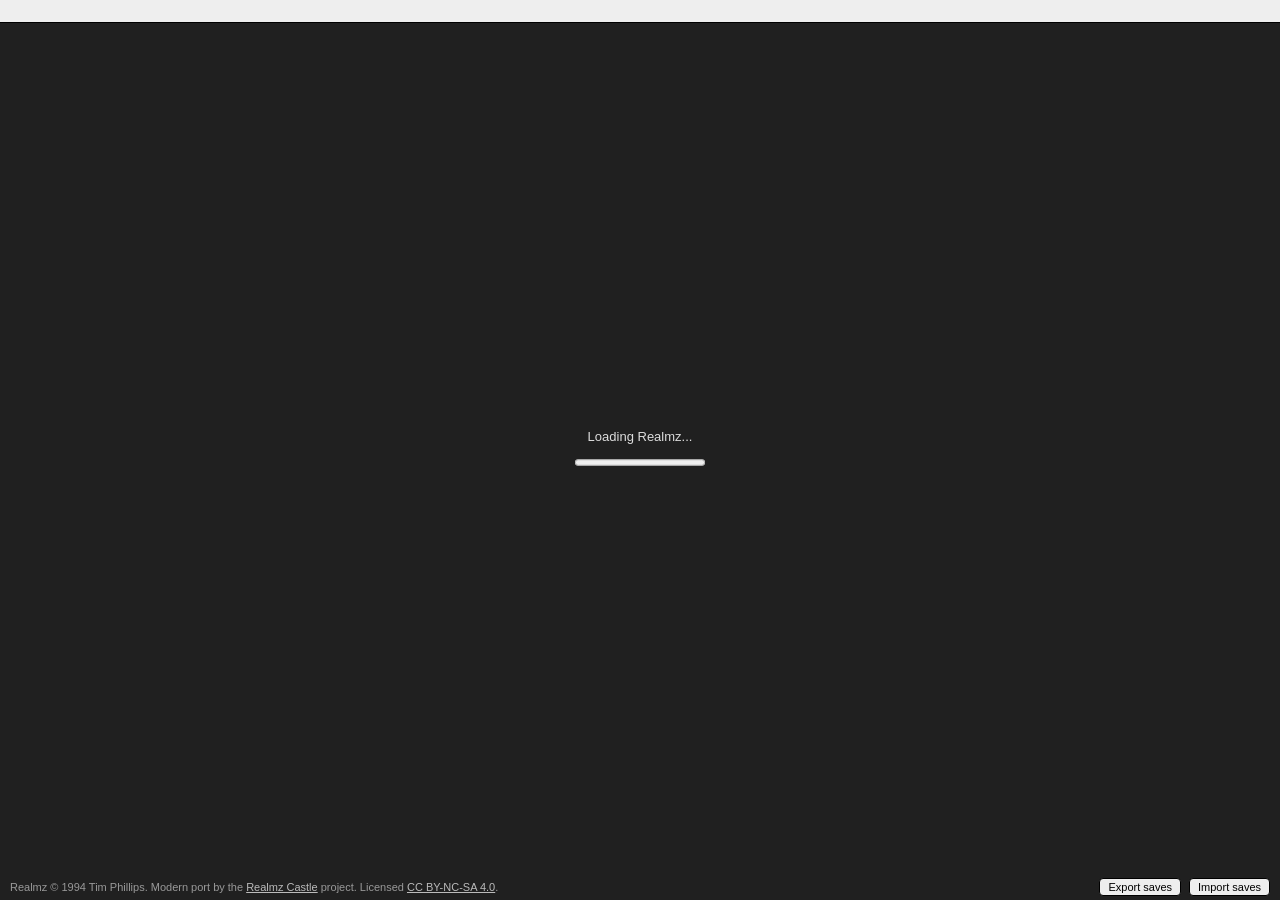
==== web/index.html @ e501c556 "Add a WebAssembly build that runs Realmz in the browser Build with scripts/build_web.sh. The game's " ====
<!doctype html>
<html lang="en">
<head>
<meta charset="utf-8">
<meta name="viewport" content="width=device-width, initial-scale=1">
<title>Realmz</title>
<link rel="stylesheet" href="realmz-web.css">
</head>
<body>
<div id="menubar" role="menubar"></div>
<div id="stage">
  <canvas id="canvas" tabindex="0" oncontextmenu="event.preventDefault()"></canvas>
  <div id="overlay">
    <div id="status">Loading Realmz...</div>
    <progress id="progress" max="100" value="0"></progress>
    <button id="start" hidden>Click to play</button>
  </div>
</div>
<footer>
  <span>Realmz &copy; 1994 Tim Phillips. Modern port by the <a href="https://github.com/Realmz-Castle/realmz">Realmz Castle</a> project. Licensed <a href="https://creativecommons.org/licenses/by-nc-sa/4.0/">CC BY-NC-SA 4.0</a>.</span>
  <span class="tools">
    <button id="export-saves" type="button">Export saves</button>
    <label class="button">Import saves<input id="import-saves" type="file" accept=".zip,.json" hidden></label>
  </span>
</footer>
<script src="realmz-web.js"></script>
<script src="Realmz.js" async></script>
</body>
</html>
---- web/realmz-web.css ----
html, body {
  margin: 0;
  height: 100%;
  background: #202020;
  color: #ddd;
  font: 13px -apple-system, "Segoe UI", Helvetica, Arial, sans-serif;
}

body {
  display: flex;
  flex-direction: column;
}

#menubar {
  display: flex;
  height: 22px;
  background: #eee;
  color: #000;
  border-bottom: 1px solid #000;
  user-select: none;
  font: 13px "ChicagoFLF", -apple-system, sans-serif;
}

#menubar .title {
  padding: 3px 10px;
  cursor: default;
  position: relative;
}

#menubar .title.disabled {
  color: #999;
}

#menubar .title.open {
  background: #000;
  color: #fff;
}

.menu {
  position: absolute;
  z-index: 10;
  min-width: 180px;
  background: #fff;
  color: #000;
  border: 1px solid #000;
  box-shadow: 2px 2px 0 #000;
  padding: 2px 0;
  font: 13px "ChicagoFLF", -apple-system, sans-serif;
}

.menu .item {
  display: flex;
  align-items: center;
  padding: 2px 10px 2px 4px;
  white-space: nowrap;
  cursor: default;
  position: relative;
}

.menu .item .mark {
  width: 16px;
  text-align: center;
}

.menu .item .label {
  flex: 1;
}

.menu .item .key {
  margin-left: 24px;
  color: inherit;
}

.menu .item.disabled {
  color: #999;
}

.menu .item:not(.disabled):not(.separator):hover,
.menu .item.active {
  background: #000;
  color: #fff;
}

.menu .separator {
  border-top: 1px dotted #999;
  margin: 3px 0;
  padding: 0;
  height: 0;
}

.menu .item.bold .label { font-weight: bold; }
.menu .item.italic .label { font-style: italic; }
.menu .item.underline .label { text-decoration: underline; }

#stage {
  flex: 1;
  position: relative;
  display: flex;
  align-items: center;
  justify-content: center;
  overflow: hidden;
  min-height: 0;
}

#canvas {
  display: block;
  image-rendering: pixelated;
  outline: none;
}

#overlay {
  position: absolute;
  inset: 0;
  display: flex;
  flex-direction: column;
  align-items: center;
  justify-content: center;
  gap: 12px;
  background: #202020;
}

#overlay.hidden {
  display: none;
}

#start, footer button, footer .button {
  font: inherit;
  padding: 6px 14px;
  background: #eee;
  color: #000;
  border: 1px solid #000;
  border-radius: 4px;
  cursor: pointer;
}

footer {
  display: flex;
  justify-content: space-between;
  align-items: center;
  gap: 12px;
  padding: 4px 10px;
  font-size: 11px;
  color: #999;
}

footer a {
  color: #bbb;
}

footer .tools {
  display: flex;
  gap: 8px;
}

footer button, footer .button {
  padding: 2px 8px;
  font-size: 11px;
}
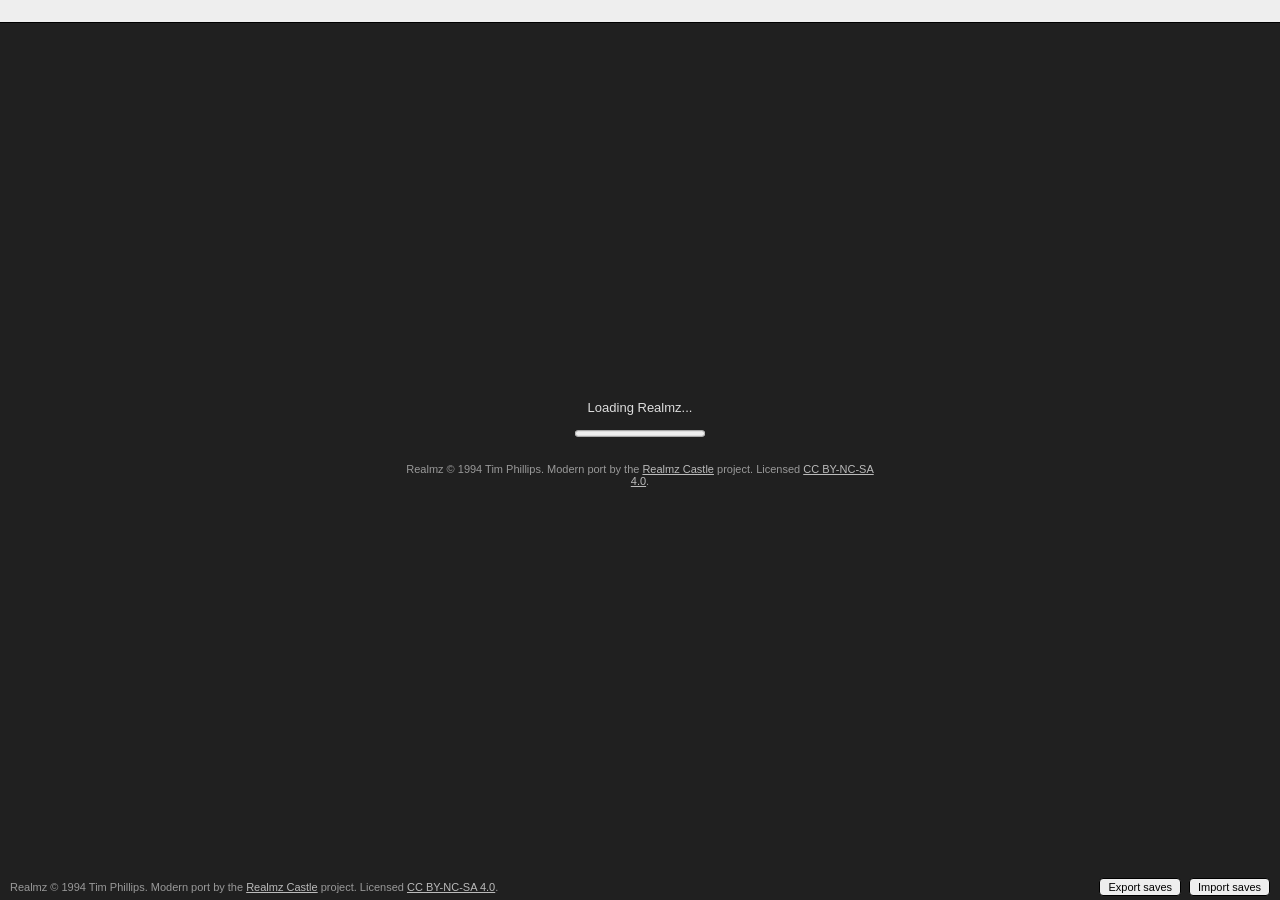
==== commit fe2957c7: "Make the web build playable on phones Touch devices get a full-screen menu sheet instead of the Mac " ====
--- a/web/index.html
+++ b/web/index.html
@@ -2,27 +2,76 @@
 <html lang="en">
 <head>
 <meta charset="utf-8">
-<meta name="viewport" content="width=device-width, initial-scale=1">
+<meta name="viewport" content="width=device-width, initial-scale=1, maximum-scale=1, user-scalable=no, viewport-fit=cover">
+<meta name="apple-mobile-web-app-capable" content="yes">
+<meta name="mobile-web-app-capable" content="yes">
+<meta name="apple-mobile-web-app-status-bar-style" content="black">
+<meta name="theme-color" content="#202020">
+<link rel="manifest" href="manifest.webmanifest">
+<link rel="apple-touch-icon" href="icon-192.png">
 <title>Realmz</title>
 <link rel="stylesheet" href="realmz-web.css">
 </head>
 <body>
 <div id="menubar" role="menubar"></div>
-<div id="stage">
-  <canvas id="canvas" tabindex="0" oncontextmenu="event.preventDefault()"></canvas>
-  <div id="overlay">
-    <div id="status">Loading Realmz...</div>
-    <progress id="progress" max="100" value="0"></progress>
-    <button id="start" hidden>Click to play</button>
+<div id="mobilebar">
+  <button id="open-sheet" type="button" aria-label="Menu">&#9776; Menu</button>
+  <span class="spacer"></span>
+  <button id="show-keyboard" type="button" aria-label="Keyboard">&#9000;</button>
+  <button id="toggle-controls" type="button" aria-label="Show or hide controls">&#10021;</button>
+  <button id="fullscreen" type="button" aria-label="Fullscreen">&#9974;</button>
+</div>
+<div id="main">
+  <div id="stage">
+    <canvas id="canvas" tabindex="0" oncontextmenu="event.preventDefault()"></canvas>
+    <div id="overlay">
+      <div id="status">Loading Realmz...</div>
+      <progress id="progress" max="100" value="0"></progress>
+      <button id="start" hidden>Tap to play</button>
+      <p class="credit">Realmz &copy; 1994 Tim Phillips. Modern port by the <a href="https://github.com/Realmz-Castle/realmz">Realmz Castle</a> project. Licensed <a href="https://creativecommons.org/licenses/by-nc-sa/4.0/">CC BY-NC-SA 4.0</a>.</p>
+    </div>
+  </div>
+  <div id="controls" aria-label="Game controls">
+    <div id="dpad">
+      <button data-code="Numpad7" data-key="7" aria-label="Up left">&#8598;</button>
+      <button data-code="Numpad8" data-key="8" aria-label="Up">&#9650;</button>
+      <button data-code="Numpad9" data-key="9" aria-label="Up right">&#8599;</button>
+      <button data-code="Numpad4" data-key="4" aria-label="Left">&#9664;</button>
+      <button data-code="Enter" data-key="Enter" class="center" aria-label="Enter">&#8629;</button>
+      <button data-code="Numpad6" data-key="6" aria-label="Right">&#9654;</button>
+      <button data-code="Numpad1" data-key="1" aria-label="Down left">&#8601;</button>
+      <button data-code="Numpad2" data-key="2" aria-label="Down">&#9660;</button>
+      <button data-code="Numpad3" data-key="3" aria-label="Down right">&#8600;</button>
+    </div>
+    <div id="actions">
+      <button data-code="Space" data-key=" " aria-label="Space">Space</button>
+      <button data-code="Escape" data-key="Escape" aria-label="Escape">Esc</button>
+      <button data-code="Tab" data-key="Tab" aria-label="Tab">Tab</button>
+    </div>
   </div>
 </div>
 <footer>
   <span>Realmz &copy; 1994 Tim Phillips. Modern port by the <a href="https://github.com/Realmz-Castle/realmz">Realmz Castle</a> project. Licensed <a href="https://creativecommons.org/licenses/by-nc-sa/4.0/">CC BY-NC-SA 4.0</a>.</span>
   <span class="tools">
-    <button id="export-saves" type="button">Export saves</button>
-    <label class="button">Import saves<input id="import-saves" type="file" accept=".zip,.json" hidden></label>
+    <button class="export-saves" type="button">Export saves</button>
+    <label class="button">Import saves<input class="import-saves" type="file" accept=".json" hidden></label>
   </span>
 </footer>
+<div id="sheet" hidden>
+  <div class="sheet-header">
+    <strong>Realmz</strong>
+    <button id="close-sheet" type="button" aria-label="Close menu">&#10005;</button>
+  </div>
+  <div id="sheet-menus"></div>
+  <div class="sheet-footer">
+    <div class="tools">
+      <button class="export-saves" type="button">Export saves</button>
+      <label class="button">Import saves<input class="import-saves" type="file" accept=".json" hidden></label>
+    </div>
+    <p class="credit">Realmz &copy; 1994 Tim Phillips. Modern port by the <a href="https://github.com/Realmz-Castle/realmz">Realmz Castle</a> project. Licensed <a href="https://creativecommons.org/licenses/by-nc-sa/4.0/">CC BY-NC-SA 4.0</a>.</p>
+  </div>
+</div>
+<input id="keyboard-input" type="text" autocomplete="off" autocorrect="off" autocapitalize="off" spellcheck="false" aria-hidden="true">
 <script src="realmz-web.js"></script>
 <script src="Realmz.js" async></script>
 </body>
--- a/web/realmz-web.css
+++ b/web/realmz-web.css
@@ -4,20 +4,44 @@
   background: #202020;
   color: #ddd;
   font: 13px -apple-system, "Segoe UI", Helvetica, Arial, sans-serif;
+  overscroll-behavior: none;
 }
 
 body {
   display: flex;
   flex-direction: column;
-}
+  height: 100dvh;
+  padding: env(safe-area-inset-top) env(safe-area-inset-right) env(safe-area-inset-bottom) env(safe-area-inset-left);
+  box-sizing: border-box;
+  -webkit-user-select: none;
+  user-select: none;
+  -webkit-touch-callout: none;
+  -webkit-tap-highlight-color: transparent;
+}
+
+a {
+  color: #bbb;
+}
+
+button, .button {
+  font: inherit;
+  color: #000;
+  background: #eee;
+  border: 1px solid #000;
+  border-radius: 4px;
+  cursor: pointer;
+  touch-action: manipulation;
+}
+
+/* ---------------------------------------------------------------- menu bar */
 
 #menubar {
   display: flex;
+  flex: none;
   height: 22px;
   background: #eee;
   color: #000;
   border-bottom: 1px solid #000;
-  user-select: none;
   font: 13px "ChicagoFLF", -apple-system, sans-serif;
 }
 
@@ -40,6 +64,8 @@
   position: absolute;
   z-index: 10;
   min-width: 180px;
+  max-height: calc(100dvh - 30px);
+  overflow-y: auto;
   background: #fff;
   color: #000;
   border: 1px solid #000;
@@ -68,7 +94,6 @@
 
 .menu .item .key {
   margin-left: 24px;
-  color: inherit;
 }
 
 .menu .item.disabled {
@@ -88,9 +113,19 @@
   height: 0;
 }
 
-.menu .item.bold .label { font-weight: bold; }
-.menu .item.italic .label { font-style: italic; }
-.menu .item.underline .label { text-decoration: underline; }
+.item.bold .label { font-weight: bold; }
+.item.italic .label { font-style: italic; }
+.item.underline .label { text-decoration: underline; }
+
+/* ------------------------------------------------------------- game stage */
+
+#main {
+  flex: 1;
+  display: flex;
+  flex-direction: column;
+  min-height: 0;
+  position: relative;
+}
 
 #stage {
   flex: 1;
@@ -100,12 +135,14 @@
   justify-content: center;
   overflow: hidden;
   min-height: 0;
+  touch-action: none;
 }
 
 #canvas {
   display: block;
   image-rendering: pixelated;
   outline: none;
+  touch-action: none;
 }
 
 #overlay {
@@ -116,25 +153,30 @@
   align-items: center;
   justify-content: center;
   gap: 12px;
+  padding: 16px;
   background: #202020;
+  text-align: center;
+  z-index: 5;
 }
 
 #overlay.hidden {
   display: none;
 }
 
-#start, footer button, footer .button {
-  font: inherit;
-  padding: 6px 14px;
-  background: #eee;
-  color: #000;
-  border: 1px solid #000;
-  border-radius: 4px;
-  cursor: pointer;
+#start {
+  padding: 10px 24px;
+  font-size: 16px;
+}
+
+.credit {
+  font-size: 11px;
+  color: #999;
+  max-width: 480px;
 }
 
 footer {
   display: flex;
+  flex: none;
   justify-content: space-between;
   align-items: center;
   gap: 12px;
@@ -143,11 +185,7 @@
   color: #999;
 }
 
-footer a {
-  color: #bbb;
-}
-
-footer .tools {
+.tools {
   display: flex;
   gap: 8px;
 }
@@ -156,3 +194,289 @@
   padding: 2px 8px;
   font-size: 11px;
 }
+
+/* ---------------------------------------------- touch-only elements (hidden) */
+
+#mobilebar,
+#controls {
+  display: none;
+}
+
+#keyboard-input {
+  position: fixed;
+  left: 0;
+  bottom: 0;
+  width: 1px;
+  height: 1px;
+  opacity: 0;
+  border: 0;
+  padding: 0;
+  font-size: 16px; /* stops iOS zooming when it gets focus */
+  pointer-events: none;
+}
+
+#sheet {
+  position: fixed;
+  inset: 0;
+  z-index: 50;
+  display: flex;
+  flex-direction: column;
+  background: #f4f4f4;
+  color: #000;
+  padding: env(safe-area-inset-top) env(safe-area-inset-right) env(safe-area-inset-bottom) env(safe-area-inset-left);
+  font: 16px "ChicagoFLF", -apple-system, sans-serif;
+}
+
+#sheet[hidden] {
+  display: none;
+}
+
+.sheet-header {
+  display: flex;
+  align-items: center;
+  justify-content: space-between;
+  padding: 10px 14px;
+  border-bottom: 1px solid #000;
+  background: #eee;
+}
+
+.sheet-header button {
+  font-size: 18px;
+  width: 44px;
+  height: 44px;
+}
+
+#sheet-menus {
+  flex: 1;
+  overflow-y: auto;
+  -webkit-overflow-scrolling: touch;
+}
+
+.sheet-menu > .sheet-title {
+  display: flex;
+  justify-content: space-between;
+  align-items: center;
+  padding: 14px 16px;
+  border-bottom: 1px solid #ccc;
+  font-weight: bold;
+}
+
+.sheet-menu > .sheet-title::after {
+  content: "\25B8";
+  transition: transform 0.15s;
+}
+
+.sheet-menu.open > .sheet-title::after {
+  transform: rotate(90deg);
+}
+
+.sheet-menu.disabled > .sheet-title {
+  color: #999;
+}
+
+.sheet-items {
+  display: none;
+  background: #fff;
+}
+
+.sheet-menu.open > .sheet-items {
+  display: block;
+}
+
+.sheet-items .item {
+  display: flex;
+  align-items: center;
+  min-height: 44px;
+  padding: 0 16px 0 10px;
+  border-bottom: 1px solid #eee;
+}
+
+.sheet-items .item .mark {
+  width: 22px;
+  text-align: center;
+}
+
+.sheet-items .item .label {
+  flex: 1;
+}
+
+.sheet-items .item .key {
+  color: #888;
+  font-size: 13px;
+}
+
+.sheet-items .item.disabled {
+  color: #aaa;
+}
+
+.sheet-items .item:not(.disabled):active {
+  background: #000;
+  color: #fff;
+}
+
+.sheet-items .separator {
+  height: 6px;
+  background: #eee;
+  border: 0;
+}
+
+.sheet-items .sheet-items {
+  display: block;
+  padding-left: 18px;
+  background: #fafafa;
+}
+
+.sheet-footer {
+  padding: 10px 14px;
+  border-top: 1px solid #000;
+  background: #eee;
+}
+
+.sheet-footer .tools button,
+.sheet-footer .tools .button {
+  padding: 8px 12px;
+  font-size: 14px;
+}
+
+.sheet-footer .credit {
+  color: #555;
+}
+
+.sheet-footer a {
+  color: #333;
+}
+
+/* ------------------------------------------------------------ touch layout */
+
+body.touch #menubar,
+body.touch footer {
+  display: none;
+}
+
+body.touch #mobilebar {
+  display: flex;
+  flex: none;
+  align-items: center;
+  gap: 6px;
+  padding: 4px 6px;
+  background: #111;
+  border-bottom: 1px solid #000;
+}
+
+body.touch #mobilebar .spacer {
+  flex: 1;
+}
+
+body.touch #mobilebar button {
+  min-width: 44px;
+  height: 36px;
+  padding: 0 12px;
+  font-size: 16px;
+  background: #333;
+  color: #eee;
+  border-color: #555;
+}
+
+body.touch #mobilebar button.on {
+  background: #eee;
+  color: #000;
+}
+
+body.touch #controls {
+  display: flex;
+  flex: none;
+  justify-content: space-between;
+  align-items: center;
+  gap: 12px;
+  padding: 8px 14px 10px;
+}
+
+body.touch.controls-hidden #controls {
+  display: none;
+}
+
+#dpad {
+  display: grid;
+  grid-template-columns: repeat(3, 56px);
+  grid-template-rows: repeat(3, 56px);
+  gap: 4px;
+}
+
+#dpad button,
+#actions button {
+  background: rgba(238, 238, 238, 0.85);
+  border: 1px solid #000;
+  border-radius: 10px;
+  font-size: 22px;
+  color: #000;
+  padding: 0;
+}
+
+#dpad button.center {
+  font-size: 20px;
+  background: rgba(200, 200, 120, 0.9);
+}
+
+#dpad button:active,
+#actions button:active,
+#dpad button.pressed,
+#actions button.pressed {
+  background: #000;
+  color: #fff;
+}
+
+#actions {
+  display: flex;
+  flex-direction: column;
+  gap: 8px;
+}
+
+#actions button {
+  width: 84px;
+  height: 48px;
+  font-size: 16px;
+}
+
+/* Landscape phones: give the game the full height and float the toolbar and
+   controls over the side margins. */
+@media (orientation: landscape) {
+  body.touch #mobilebar {
+    position: absolute;
+    top: calc(env(safe-area-inset-top) + 6px);
+    left: calc(env(safe-area-inset-left) + 6px);
+    right: calc(env(safe-area-inset-right) + 6px);
+    z-index: 20;
+    padding: 0;
+    background: none;
+    border: 0;
+    pointer-events: none;
+  }
+
+  body.touch #mobilebar button {
+    pointer-events: auto;
+    opacity: 0.85;
+  }
+
+  body.touch #controls {
+    position: absolute;
+    inset: 0;
+    padding: 8px;
+    pointer-events: none;
+    align-items: flex-end;
+  }
+
+  body.touch #controls > * {
+    pointer-events: auto;
+    opacity: 0.8;
+  }
+
+  body.touch #dpad {
+    grid-template-columns: repeat(3, 48px);
+    grid-template-rows: repeat(3, 48px);
+  }
+
+  body.touch #actions button {
+    width: 68px;
+    height: 42px;
+  }
+}
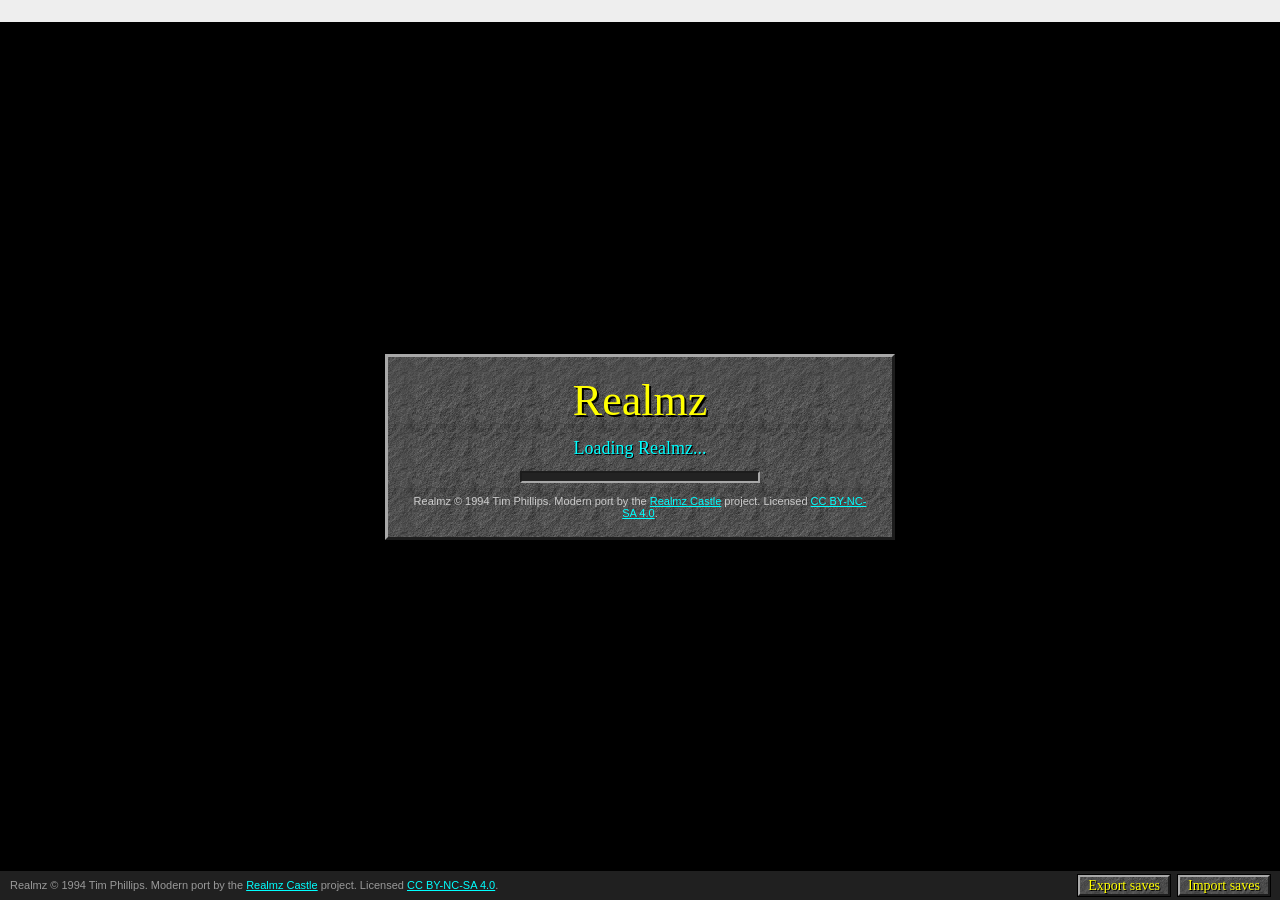
==== commit ca1e4de8: "Phone keyboard for text fields and Realmz-styled touch controls The game now tells the web shell whe" ====
--- a/web/index.html
+++ b/web/index.html
@@ -6,7 +6,7 @@
 <meta name="apple-mobile-web-app-capable" content="yes">
 <meta name="mobile-web-app-capable" content="yes">
 <meta name="apple-mobile-web-app-status-bar-style" content="black">
-<meta name="theme-color" content="#202020">
+<meta name="theme-color" content="#000000">
 <link rel="manifest" href="manifest.webmanifest">
 <link rel="apple-touch-icon" href="icon-192.png">
 <title>Realmz</title>
@@ -15,20 +15,25 @@
 <body>
 <div id="menubar" role="menubar"></div>
 <div id="mobilebar">
-  <button id="open-sheet" type="button" aria-label="Menu">&#9776; Menu</button>
+  <button id="open-sheet" type="button" aria-label="Menu">Menu</button>
   <span class="spacer"></span>
-  <button id="show-keyboard" type="button" aria-label="Keyboard">&#9000;</button>
-  <button id="toggle-controls" type="button" aria-label="Show or hide controls">&#10021;</button>
-  <button id="fullscreen" type="button" aria-label="Fullscreen">&#9974;</button>
+  <span class="right-tools">
+    <button id="show-keyboard" type="button" aria-label="Keyboard">Abc</button>
+    <button id="toggle-controls" class="icon" type="button" aria-label="Show or hide controls">&#10021;</button>
+    <button id="fullscreen" class="icon" type="button" aria-label="Fullscreen">&#9974;</button>
+  </span>
 </div>
 <div id="main">
   <div id="stage">
     <canvas id="canvas" tabindex="0" oncontextmenu="event.preventDefault()"></canvas>
     <div id="overlay">
+      <div class="overlay-panel">
+      <h1>Realmz</h1>
       <div id="status">Loading Realmz...</div>
       <progress id="progress" max="100" value="0"></progress>
-      <button id="start" hidden>Tap to play</button>
+      <button id="start" hidden>Play</button>
       <p class="credit">Realmz &copy; 1994 Tim Phillips. Modern port by the <a href="https://github.com/Realmz-Castle/realmz">Realmz Castle</a> project. Licensed <a href="https://creativecommons.org/licenses/by-nc-sa/4.0/">CC BY-NC-SA 4.0</a>.</p>
+      </div>
     </div>
   </div>
   <div id="controls" aria-label="Game controls">
@@ -71,7 +76,7 @@
     <p class="credit">Realmz &copy; 1994 Tim Phillips. Modern port by the <a href="https://github.com/Realmz-Castle/realmz">Realmz Castle</a> project. Licensed <a href="https://creativecommons.org/licenses/by-nc-sa/4.0/">CC BY-NC-SA 4.0</a>.</p>
   </div>
 </div>
-<input id="keyboard-input" type="text" autocomplete="off" autocorrect="off" autocapitalize="off" spellcheck="false" aria-hidden="true">
+<input id="keyboard-input" type="text" autocomplete="off" autocorrect="off" autocapitalize="off" spellcheck="false" enterkeyhint="done" aria-hidden="true">
 <script src="realmz-web.js"></script>
 <script src="Realmz.js" async></script>
 </body>
--- a/web/realmz-web.css
+++ b/web/realmz-web.css
@@ -1,7 +1,36 @@
+/* Realmz web shell. Touch controls, the menu sheet and the start screen use
+   the game's own look: stone texture, bevelled frames, Black Chancery in
+   yellow and cyan. */
+
+@font-face {
+  font-family: "Black Chancery";
+  src: url("fonts/BlackChancery.ttf") format("truetype");
+  font-display: swap;
+}
+
+@font-face {
+  font-family: "ChicagoFLF";
+  src: url("fonts/ChicagoFLF.ttf") format("truetype");
+  font-display: swap;
+}
+
+:root {
+  --rz-yellow: #ffff00;
+  --rz-cyan: #00ffff;
+  --rz-green: #00ff00;
+  --rz-red: #ff0000;
+  --rz-grey: #cccccc;
+  --rz-stone: #535353 url("stone.png") repeat;
+  --rz-stone-dark: #3a3a3a url("stone.png") repeat;
+  --rz-light: #a8a8a8;
+  --rz-dark: #1c1c1c;
+  --rz-script: "Black Chancery", "Apple Chancery", "Palatino", serif;
+}
+
 html, body {
   margin: 0;
   height: 100%;
-  background: #202020;
+  background: #000;
   color: #ddd;
   font: 13px -apple-system, "Segoe UI", Helvetica, Arial, sans-serif;
   overscroll-behavior: none;
@@ -20,20 +49,57 @@
 }
 
 a {
-  color: #bbb;
-}
-
-button, .button {
-  font: inherit;
-  color: #000;
-  background: #eee;
-  border: 1px solid #000;
-  border-radius: 4px;
+  color: var(--rz-cyan);
+}
+
+/* A raised Realmz button: stone face, light top-left edge, dark bottom-right
+   edge. Pressing it sinks the bevel. */
+.rz-button,
+button,
+.button {
+  font-family: var(--rz-script);
+  font-size: 18px;
+  color: var(--rz-yellow);
+  text-shadow: 1px 1px 0 #000;
+  background: var(--rz-stone);
+  border: 2px solid;
+  border-color: var(--rz-light) var(--rz-dark) var(--rz-dark) var(--rz-light);
+  border-radius: 0;
+  box-shadow: 0 0 0 1px #000;
+  padding: 4px 12px;
   cursor: pointer;
   touch-action: manipulation;
-}
-
-/* ---------------------------------------------------------------- menu bar */
+  line-height: 1.1;
+}
+
+button:focus {
+  outline: none;
+}
+
+button:focus-visible {
+  outline: 1px dotted var(--rz-yellow);
+  outline-offset: 2px;
+}
+
+body.touch button:focus-visible {
+  outline: none;
+}
+
+button:active,
+.button:active,
+button.pressed {
+  border-color: var(--rz-dark) var(--rz-light) var(--rz-light) var(--rz-dark);
+  background: var(--rz-stone-dark);
+  color: var(--rz-cyan);
+}
+
+button.on {
+  color: var(--rz-green);
+  border-color: var(--rz-dark) var(--rz-light) var(--rz-light) var(--rz-dark);
+  background: var(--rz-stone-dark);
+}
+
+/* ---------------------------------------------------- desktop Mac menu bar */
 
 #menubar {
   display: flex;
@@ -149,13 +215,10 @@
   position: absolute;
   inset: 0;
   display: flex;
-  flex-direction: column;
   align-items: center;
   justify-content: center;
-  gap: 12px;
   padding: 16px;
-  background: #202020;
-  text-align: center;
+  background: #000;
   z-index: 5;
 }
 
@@ -163,15 +226,67 @@
   display: none;
 }
 
+.overlay-panel {
+  display: flex;
+  flex-direction: column;
+  align-items: center;
+  gap: 12px;
+  max-width: 460px;
+  padding: 18px 22px;
+  text-align: center;
+  background: var(--rz-stone);
+  border: 3px solid;
+  border-color: var(--rz-light) var(--rz-dark) var(--rz-dark) var(--rz-light);
+  box-shadow: 0 0 0 1px #000;
+}
+
+.overlay-panel h1 {
+  margin: 0;
+  font: 44px var(--rz-script);
+  color: var(--rz-yellow);
+  text-shadow: 2px 2px 0 #000;
+  font-weight: normal;
+}
+
+#status {
+  font: 18px var(--rz-script);
+  color: var(--rz-cyan);
+  text-shadow: 1px 1px 0 #000;
+}
+
+#progress {
+  width: 240px;
+  height: 12px;
+  appearance: none;
+  -webkit-appearance: none;
+  border: 2px solid;
+  border-color: var(--rz-dark) var(--rz-light) var(--rz-light) var(--rz-dark);
+  background: #222;
+}
+
+#progress::-webkit-progress-bar {
+  background: #222;
+}
+
+#progress::-webkit-progress-value {
+  background: var(--rz-yellow);
+}
+
+#progress::-moz-progress-bar {
+  background: var(--rz-yellow);
+}
+
 #start {
-  padding: 10px 24px;
-  font-size: 16px;
+  font-size: 26px;
+  padding: 8px 28px;
+  color: var(--rz-green);
 }
 
 .credit {
   font-size: 11px;
-  color: #999;
+  color: var(--rz-grey);
   max-width: 480px;
+  margin: 0;
 }
 
 footer {
@@ -183,6 +298,7 @@
   padding: 4px 10px;
   font-size: 11px;
   color: #999;
+  background: #202020;
 }
 
 .tools {
@@ -190,9 +306,10 @@
   gap: 8px;
 }
 
-footer button, footer .button {
-  padding: 2px 8px;
-  font-size: 11px;
+footer button,
+footer .button {
+  padding: 1px 8px;
+  font-size: 14px;
 }
 
 /* ---------------------------------------------- touch-only elements (hidden) */
@@ -205,7 +322,7 @@
 #keyboard-input {
   position: fixed;
   left: 0;
-  bottom: 0;
+  top: 0;
   width: 1px;
   height: 1px;
   opacity: 0;
@@ -213,7 +330,10 @@
   padding: 0;
   font-size: 16px; /* stops iOS zooming when it gets focus */
   pointer-events: none;
-}
+  caret-color: transparent;
+}
+
+/* ---------------------------------------------------------- menu sheet */
 
 #sheet {
   position: fixed;
@@ -221,10 +341,9 @@
   z-index: 50;
   display: flex;
   flex-direction: column;
-  background: #f4f4f4;
-  color: #000;
+  background: var(--rz-stone);
+  color: var(--rz-yellow);
   padding: env(safe-area-inset-top) env(safe-area-inset-right) env(safe-area-inset-bottom) env(safe-area-inset-left);
-  font: 16px "ChicagoFLF", -apple-system, sans-serif;
 }
 
 #sheet[hidden] {
@@ -235,35 +354,62 @@
   display: flex;
   align-items: center;
   justify-content: space-between;
-  padding: 10px 14px;
-  border-bottom: 1px solid #000;
-  background: #eee;
+  padding: 8px 12px;
+  border-bottom: 3px solid;
+  border-color: var(--rz-dark);
+  box-shadow: 0 1px 0 var(--rz-light);
+}
+
+.sheet-header strong {
+  font: 30px var(--rz-script);
+  font-weight: normal;
+  color: var(--rz-yellow);
+  text-shadow: 2px 2px 0 #000;
 }
 
 .sheet-header button {
-  font-size: 18px;
-  width: 44px;
+  width: 48px;
   height: 44px;
+  padding: 0;
+  font-size: 20px;
+  color: var(--rz-red);
 }
 
 #sheet-menus {
   flex: 1;
   overflow-y: auto;
   -webkit-overflow-scrolling: touch;
+  padding: 8px 10px;
+}
+
+.sheet-menu {
+  margin-bottom: 6px;
+  border: 2px solid;
+  border-color: var(--rz-light) var(--rz-dark) var(--rz-dark) var(--rz-light);
+  box-shadow: 0 0 0 1px #000;
 }
 
 .sheet-menu > .sheet-title {
   display: flex;
   justify-content: space-between;
   align-items: center;
-  padding: 14px 16px;
-  border-bottom: 1px solid #ccc;
-  font-weight: bold;
+  min-height: 44px;
+  padding: 0 14px;
+  font: 22px var(--rz-script);
+  color: var(--rz-yellow);
+  text-shadow: 1px 1px 0 #000;
 }
 
 .sheet-menu > .sheet-title::after {
   content: "\25B8";
+  font-family: -apple-system, sans-serif;
+  font-size: 16px;
   transition: transform 0.15s;
+}
+
+.sheet-menu.open > .sheet-title {
+  color: var(--rz-cyan);
+  border-bottom: 2px solid var(--rz-dark);
 }
 
 .sheet-menu.open > .sheet-title::after {
@@ -271,12 +417,12 @@
 }
 
 .sheet-menu.disabled > .sheet-title {
-  color: #999;
+  color: #8a8a8a;
 }
 
 .sheet-items {
   display: none;
-  background: #fff;
+  background: rgba(0, 0, 0, 0.25);
 }
 
 .sheet-menu.open > .sheet-items {
@@ -287,63 +433,59 @@
   display: flex;
   align-items: center;
   min-height: 44px;
-  padding: 0 16px 0 10px;
-  border-bottom: 1px solid #eee;
+  padding: 0 14px 0 8px;
+  border-bottom: 1px solid rgba(0, 0, 0, 0.45);
+  box-shadow: 0 1px 0 rgba(255, 255, 255, 0.08);
+  font: 15px "ChicagoFLF", -apple-system, sans-serif;
+  color: var(--rz-yellow);
+  text-shadow: 1px 1px 0 #000;
 }
 
 .sheet-items .item .mark {
   width: 22px;
   text-align: center;
+  color: var(--rz-green);
 }
 
 .sheet-items .item .label {
   flex: 1;
 }
 
-.sheet-items .item .key {
-  color: #888;
-  font-size: 13px;
-}
-
 .sheet-items .item.disabled {
-  color: #aaa;
+  color: #8a8a8a;
 }
 
 .sheet-items .item:not(.disabled):active {
-  background: #000;
-  color: #fff;
+  background: rgba(0, 0, 0, 0.5);
+  color: var(--rz-cyan);
 }
 
 .sheet-items .separator {
-  height: 6px;
-  background: #eee;
-  border: 0;
+  height: 4px;
+  background: var(--rz-dark);
+  box-shadow: 0 1px 0 var(--rz-light);
 }
 
 .sheet-items .sheet-items {
   display: block;
   padding-left: 18px;
-  background: #fafafa;
+  background: rgba(0, 0, 0, 0.2);
 }
 
 .sheet-footer {
-  padding: 10px 14px;
-  border-top: 1px solid #000;
-  background: #eee;
+  padding: 10px 12px;
+  border-top: 3px solid var(--rz-dark);
+  box-shadow: inset 0 1px 0 var(--rz-light);
+}
+
+.sheet-footer .tools {
+  margin-bottom: 8px;
 }
 
 .sheet-footer .tools button,
 .sheet-footer .tools .button {
-  padding: 8px 12px;
-  font-size: 14px;
-}
-
-.sheet-footer .credit {
-  color: #555;
-}
-
-.sheet-footer a {
-  color: #333;
+  font-size: 18px;
+  padding: 6px 12px;
 }
 
 /* ------------------------------------------------------------ touch layout */
@@ -358,28 +500,30 @@
   flex: none;
   align-items: center;
   gap: 6px;
-  padding: 4px 6px;
-  background: #111;
-  border-bottom: 1px solid #000;
+  padding: 5px 6px;
+  background: var(--rz-stone);
+  border-bottom: 2px solid var(--rz-dark);
 }
 
 body.touch #mobilebar .spacer {
   flex: 1;
 }
 
+body.touch #mobilebar .right-tools {
+  display: flex;
+  gap: 6px;
+}
+
 body.touch #mobilebar button {
-  min-width: 44px;
-  height: 36px;
+  min-width: 46px;
+  height: 40px;
   padding: 0 12px;
-  font-size: 16px;
-  background: #333;
-  color: #eee;
-  border-color: #555;
-}
-
-body.touch #mobilebar button.on {
-  background: #eee;
-  color: #000;
+  font-size: 20px;
+}
+
+body.touch #mobilebar button.icon {
+  font-family: -apple-system, "Segoe UI Symbol", sans-serif;
+  font-size: 18px;
 }
 
 body.touch #controls {
@@ -397,32 +541,24 @@
 
 #dpad {
   display: grid;
-  grid-template-columns: repeat(3, 56px);
-  grid-template-rows: repeat(3, 56px);
-  gap: 4px;
-}
-
-#dpad button,
-#actions button {
-  background: rgba(238, 238, 238, 0.85);
-  border: 1px solid #000;
-  border-radius: 10px;
+  grid-template-columns: repeat(3, 58px);
+  grid-template-rows: repeat(3, 58px);
+  gap: 3px;
+  padding: 4px;
+  background: #000;
+  border: 2px solid;
+  border-color: var(--rz-dark) var(--rz-light) var(--rz-light) var(--rz-dark);
+}
+
+#dpad button {
+  padding: 0;
+  font-family: -apple-system, "Segoe UI Symbol", sans-serif;
+  font-size: 24px;
+}
+
+#dpad button.center {
   font-size: 22px;
-  color: #000;
-  padding: 0;
-}
-
-#dpad button.center {
-  font-size: 20px;
-  background: rgba(200, 200, 120, 0.9);
-}
-
-#dpad button:active,
-#actions button:active,
-#dpad button.pressed,
-#actions button.pressed {
-  background: #000;
-  color: #fff;
+  color: var(--rz-green);
 }
 
 #actions {
@@ -432,9 +568,18 @@
 }
 
 #actions button {
-  width: 84px;
+  width: 88px;
   height: 48px;
-  font-size: 16px;
+  font-size: 22px;
+}
+
+body.touch.wants-text:not(.typing) #show-keyboard {
+  animation: rz-pulse 1.2s ease-in-out infinite;
+}
+
+@keyframes rz-pulse {
+  0%, 100% { color: var(--rz-yellow); box-shadow: 0 0 0 1px #000; }
+  50% { color: var(--rz-cyan); box-shadow: 0 0 0 1px #000, 0 0 10px 2px var(--rz-cyan); }
 }
 
 /* Landscape phones: give the game the full height and float the toolbar and
@@ -454,7 +599,28 @@
 
   body.touch #mobilebar button {
     pointer-events: auto;
-    opacity: 0.85;
+  }
+
+  /* Reserve side columns for the D-pad and buttons so they never cover the
+     game; on small phones the game screen shrinks to fit between them. */
+  body.touch:not(.controls-hidden) #stage {
+    box-sizing: border-box;
+    padding: 0 calc(env(safe-area-inset-right) + 88px) 0 calc(env(safe-area-inset-left) + 166px);
+  }
+
+  body.touch.controls-hidden #stage {
+    box-sizing: border-box;
+    padding-right: 88px;
+  }
+
+  /* The side margins are narrow, so stack the right-hand buttons. */
+  body.touch #mobilebar {
+    align-items: flex-start;
+  }
+
+  body.touch #mobilebar .right-tools {
+    flex-direction: column;
+    align-items: flex-end;
   }
 
   body.touch #controls {
@@ -467,16 +633,20 @@
 
   body.touch #controls > * {
     pointer-events: auto;
-    opacity: 0.8;
   }
 
   body.touch #dpad {
-    grid-template-columns: repeat(3, 48px);
-    grid-template-rows: repeat(3, 48px);
+    grid-template-columns: repeat(3, 46px);
+    grid-template-rows: repeat(3, 46px);
+  }
+
+  body.touch #dpad button {
+    font-size: 20px;
   }
 
   body.touch #actions button {
-    width: 68px;
+    width: 72px;
     height: 42px;
-  }
-}
+    font-size: 20px;
+  }
+}
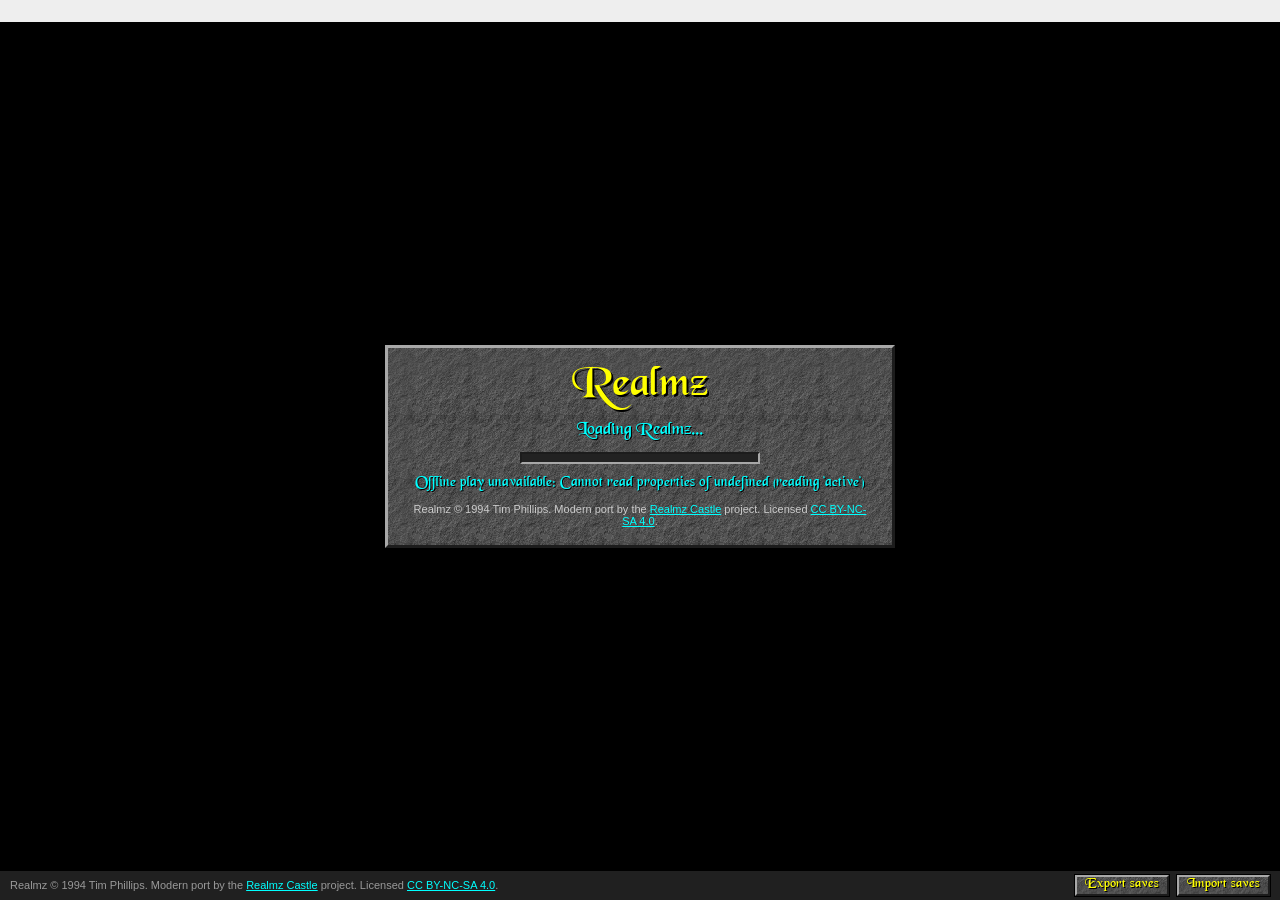
==== commit 7a2520ff: "Make the web build installable for offline play A service worker stores the whole build (page, wasm," ====
--- a/web/index.html
+++ b/web/index.html
@@ -5,12 +5,13 @@
 <meta name="viewport" content="width=device-width, initial-scale=1, maximum-scale=1, user-scalable=no, viewport-fit=cover">
 <meta name="apple-mobile-web-app-capable" content="yes">
 <meta name="mobile-web-app-capable" content="yes">
-<meta name="apple-mobile-web-app-status-bar-style" content="black">
+<meta name="apple-mobile-web-app-status-bar-style" content="black-translucent">
+<meta name="apple-mobile-web-app-title" content="Realmz">
 <meta name="theme-color" content="#000000">
 <link rel="manifest" href="manifest.webmanifest">
 <link rel="apple-touch-icon" href="icon-192.png">
 <title>Realmz</title>
-<link rel="stylesheet" href="realmz-web.css">
+<link rel="stylesheet" href="realmz-web.css?v=@BUILD_ID@">
 </head>
 <body>
 <div id="menubar" role="menubar"></div>
@@ -32,6 +33,7 @@
       <div id="status">Loading Realmz...</div>
       <progress id="progress" max="100" value="0"></progress>
       <button id="start" hidden>Play</button>
+      <div id="offline-status" hidden></div>
       <p class="credit">Realmz &copy; 1994 Tim Phillips. Modern port by the <a href="https://github.com/Realmz-Castle/realmz">Realmz Castle</a> project. Licensed <a href="https://creativecommons.org/licenses/by-nc-sa/4.0/">CC BY-NC-SA 4.0</a>.</p>
       </div>
     </div>
@@ -69,6 +71,7 @@
   </div>
   <div id="sheet-menus"></div>
   <div class="sheet-footer">
+    <div id="sheet-offline-status"></div>
     <div class="tools">
       <button class="export-saves" type="button">Export saves</button>
       <label class="button">Import saves<input class="import-saves" type="file" accept=".json" hidden></label>
@@ -77,7 +80,8 @@
   </div>
 </div>
 <input id="keyboard-input" type="text" autocomplete="off" autocorrect="off" autocapitalize="off" spellcheck="false" enterkeyhint="done" aria-hidden="true">
-<script src="realmz-web.js"></script>
-<script src="Realmz.js" async></script>
+<script>window.REALMZ_BUILD = "@BUILD_ID@";</script>
+<script src="realmz-web.js?v=@BUILD_ID@"></script>
+<script src="Realmz.js?v=@BUILD_ID@" async></script>
 </body>
 </html>
--- a/web/realmz-web.css
+++ b/web/realmz-web.css
@@ -4,13 +4,13 @@
 
 @font-face {
   font-family: "Black Chancery";
-  src: url("fonts/BlackChancery.ttf") format("truetype");
+  src: url("fonts/BlackChancery.ttf?v=@BUILD_ID@") format("truetype");
   font-display: swap;
 }
 
 @font-face {
   font-family: "ChicagoFLF";
-  src: url("fonts/ChicagoFLF.ttf") format("truetype");
+  src: url("fonts/ChicagoFLF.ttf?v=@BUILD_ID@") format("truetype");
   font-display: swap;
 }
 
@@ -20,8 +20,8 @@
   --rz-green: #00ff00;
   --rz-red: #ff0000;
   --rz-grey: #cccccc;
-  --rz-stone: #535353 url("stone.png") repeat;
-  --rz-stone-dark: #3a3a3a url("stone.png") repeat;
+  --rz-stone: #535353 url("stone.png?v=@BUILD_ID@") repeat;
+  --rz-stone-dark: #3a3a3a url("stone.png?v=@BUILD_ID@") repeat;
   --rz-light: #a8a8a8;
   --rz-dark: #1c1c1c;
   --rz-script: "Black Chancery", "Apple Chancery", "Palatino", serif;
@@ -650,3 +650,19 @@
     font-size: 20px;
   }
 }
+
+#offline-status,
+#sheet-offline-status {
+  font: 15px var(--rz-script);
+  color: var(--rz-cyan);
+  text-shadow: 1px 1px 0 #000;
+}
+
+#offline-status.ready,
+#sheet-offline-status.ready {
+  color: var(--rz-green);
+}
+
+#sheet-offline-status {
+  margin-bottom: 8px;
+}
